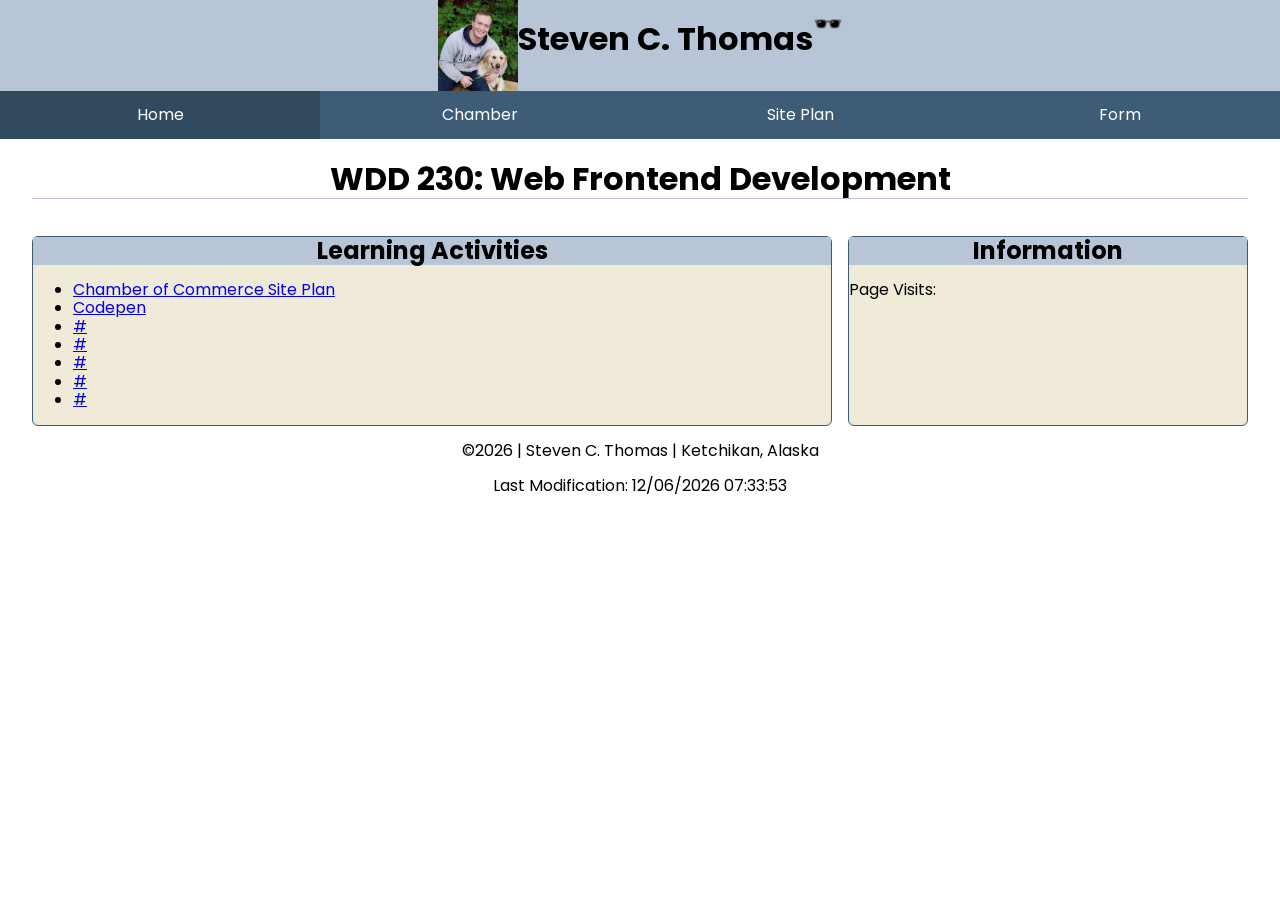
==== index.html @ 86e8dbed "Started chamber home page" ====
<!DOCTYPE html>
<html lang="en">
<head>

    <!-- Meta tags -->
    <meta charset="UTF-8">
    <meta name="viewport" content="width=device-width, initial-scale=1.0">
    <meta name="author" content="Steven C. Thomas">
    <meta name="description" content="Home page for the wdd230 class for BYU-Idaho. Course assignment portal. Steven C. Thomas. WDD 230 - Web Frontend Development">

    <!-- OG meta tags -->
    <meta property="og:title" content="Web Frontend Development Home Page" />
    <meta property="og:type" content="website" />
    <meta property="og:url" content="dos54.github.io/wdd230" />
    <meta property="og:image" content="dos54.github.io/wdd230/images/alaska-sign.jpg" />

    <!-- Font links -->
    <link rel="preconnect" href="https://fonts.googleapis.com">
    <link rel="preconnect" href="https://fonts.gstatic.com" crossorigin>
    <link href="https://fonts.googleapis.com/css2?family=Poppins:ital,wght@0,400;0,700;1,400;1,700&family=Roboto:ital@0;1&display=swap" rel="stylesheet">

    <!-- Title and favicon -->
    <title>Steven Thomas - WDD230 - Web Frontend Development</title>
    <link rel="icon" href="favicon.ico">

    <!-- Styles -->
    <link rel="stylesheet" href="styles/normalize.css">
    <link rel="stylesheet" href="styles/base.css">
    <link rel="stylesheet" href="styles/larger.css">

    <!-- Scripts -->
     <script defer src="scripts/menu.js"></script>
     <script defer src="scripts/mode-button.js"></script>
</head>
<body>
    <header>
        <img src="images/trigger.jpg" alt="Steven Thomas with his dog, Trigger." class="profile">
        <h1>Steven C. Thomas</h1>
        <button type="button" id="mode">🕶️</button>
    </header>

    <button id="menu" type="button"></button>
    <nav>
        <ul>
            <li><a class="active" href="#">Home</a></li>
            <li><a href="chamber/index.html">Chamber</a></li>
            <li><a href="siteplan.html">Site Plan</a></li>
            <li><a href="form.html">Form</a></li>
        </ul>
    </nav>

    <main>
        <h1>WDD 230: Web Frontend Development</h1>
        <section class="card">
            <h2>Learning Activities</h2>
            <ul>
                <li><a href="week01/chamber-site-plan.html">Chamber of Commerce Site Plan</a></li>
                <li><a href="https://codepen.io/dos54">Codepen</a></li>
                <li><a href="#">#</a></li>
                <li><a href="#">#</a></li>
                <li><a href="#">#</a></li>
                <li><a href="#">#</a></li>
                <li><a href="#">#</a></li>
            </ul>
        </section>
        <section class="card">
            <h2>Information</h2>
            <p><span id="location"></span></p>
            <p><span id="temperature"></span></p>
            <p>Page Visits: <span id="visits"></span></p>
        </section>
    </main>

    <footer>
        <p>&copy;<span id="year"></span> | Steven C. Thomas | Ketchikan, Alaska</p>
        <p>Last Modification: <span id="lastModified"></span></p>
    </footer>
    <script defer src="scripts/getDates.js"></script>
</body>
</html>
---- styles/base.css ----
:root {
    --text-color: black;
    --background-color: #F0EBD8;
    --theme-ultralight: #b7c5d6;
    --theme-light: #748CAB;
    --theme-medium: #3E5C76;
    --theme-mediumdark: #1D2D44;
    --theme-dark: #0D1321;
    --font-family: 'poppins', 'roboto', sans-serif
}

button {
    font-size: 1.5rem;
    border: 0;
    margin: 0;
    padding: 0;
    height: 3rem;
    background: none;
}

body {
    font-family: var(--font-family);
    margin: 0;
    padding: 0;
    box-sizing: border-box;
}

header {
    /* Sizing and location */
    display: flex;
    justify-content: center;

    /* Colors and theming */
    color: var(--text-color);
    background-color: var(--theme-ultralight);
}

/* Nav Bar */
#menu {
    color: white;
    width: 100%;
    background-color: var(--theme-dark);
}

#menu::before {
    content: '≡';
}

#menu.open::before {
    content: 'X';
}

.open {
    display: block;
}

nav {
    background-color: var(--theme-medium);
    margin: 0;
    display: none;
}

nav * {
    margin: 0;
    padding: 0;
}

nav ul { 
    display: flex;
    flex-direction: column;
    width: 100%;

    list-style: none;
}

nav li {
    height: 3rem;
}

nav a {
    display: flex;
    align-items: center;
    justify-content: center;
    width: 100%;
    height: 100%;

    text-decoration: none;
    color: white;
}

nav a:hover {
    background-color: rgba(255, 255, 255, .2);
}

nav .active {
    background-color: rgba(0, 0, 0, .2);
}

main {
    /* Sizing and location */
    margin: 0;
    padding: 0 2rem;
    display: grid;
    grid-template-columns: auto;
    gap: 1rem;
    justify-content: center;

    /* Colors and theming */
    color: var(--text-color);
}

main h1 {
    text-align: center;
    border-bottom: 1px solid var(--theme-ultralight);
}

footer {
    /* Sizing and location */
    text-align: center;

    /* Colors and theming */
    color: var(--text-color);
    /* background-color: var(--theme-ultralight); */
}

/* Card Code */
.card {
    max-width: 640px;

    border: 1px solid var(--theme-medium);
    border-radius: 6px;
    background-color: var(--background-color);
}

.card h1, .card h2, .card h3, .card h4 {
    margin: 0;
    text-align: center;
    width: 100%;
    background-color: var(--theme-ultralight);
}

.profile {
    width: 5rem;
    height: 100%;
}
---- styles/larger.css ----
@media screen and (min-width: 640px) {
    main {
        grid-template-columns: 2fr 1fr;
    }

    main h1 {
        grid-column: 1 / 3;
    }

    nav {
        display: block;
    }

    nav ul {
        flex-direction: row;
        flex-grow: 1;
        justify-content: space-evenly;
    }

    nav li {
        width: 100%;
    }


    .card {
        max-width: 100%;
    }

    #menu {
        display: none;
    }
}
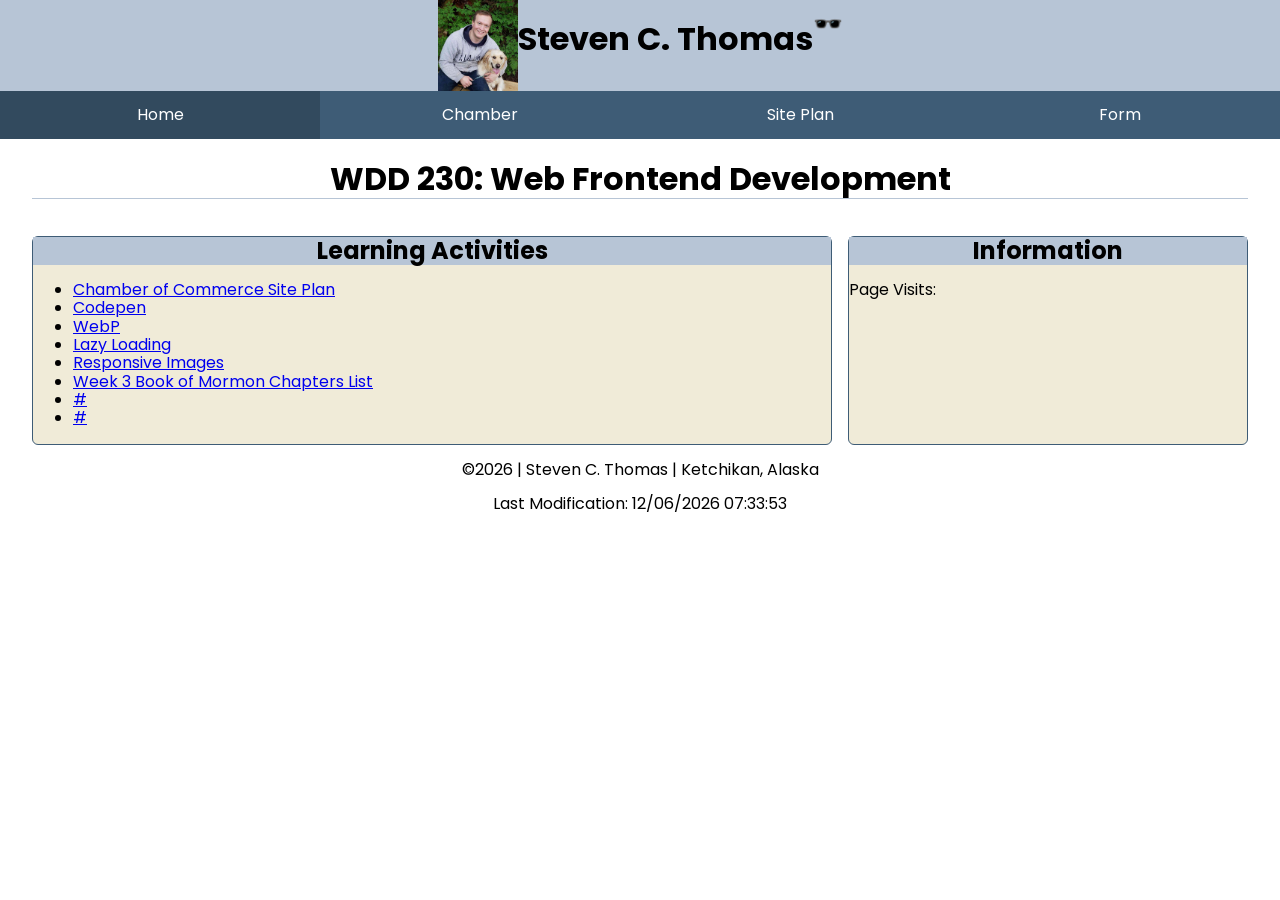
==== commit d7e5b00c: "Week 3 learning activities completed" ====
--- a/index.html
+++ b/index.html
@@ -56,9 +56,10 @@
             <ul>
                 <li><a href="week01/chamber-site-plan.html">Chamber of Commerce Site Plan</a></li>
                 <li><a href="https://codepen.io/dos54">Codepen</a></li>
-                <li><a href="#">#</a></li>
-                <li><a href="#">#</a></li>
-                <li><a href="#">#</a></li>
+                <li><a href="week03/images/landscape.webp">WebP</a></li>
+                <li><a href="week03/lazyload.html">Lazy Loading</a></li>
+                <li><a href="week03/responsive-images.html">Responsive Images</a></li>
+                <li><a href="week03/bom.html">Week 3 Book of Mormon Chapters List</a></li>
                 <li><a href="#">#</a></li>
                 <li><a href="#">#</a></li>
             </ul>
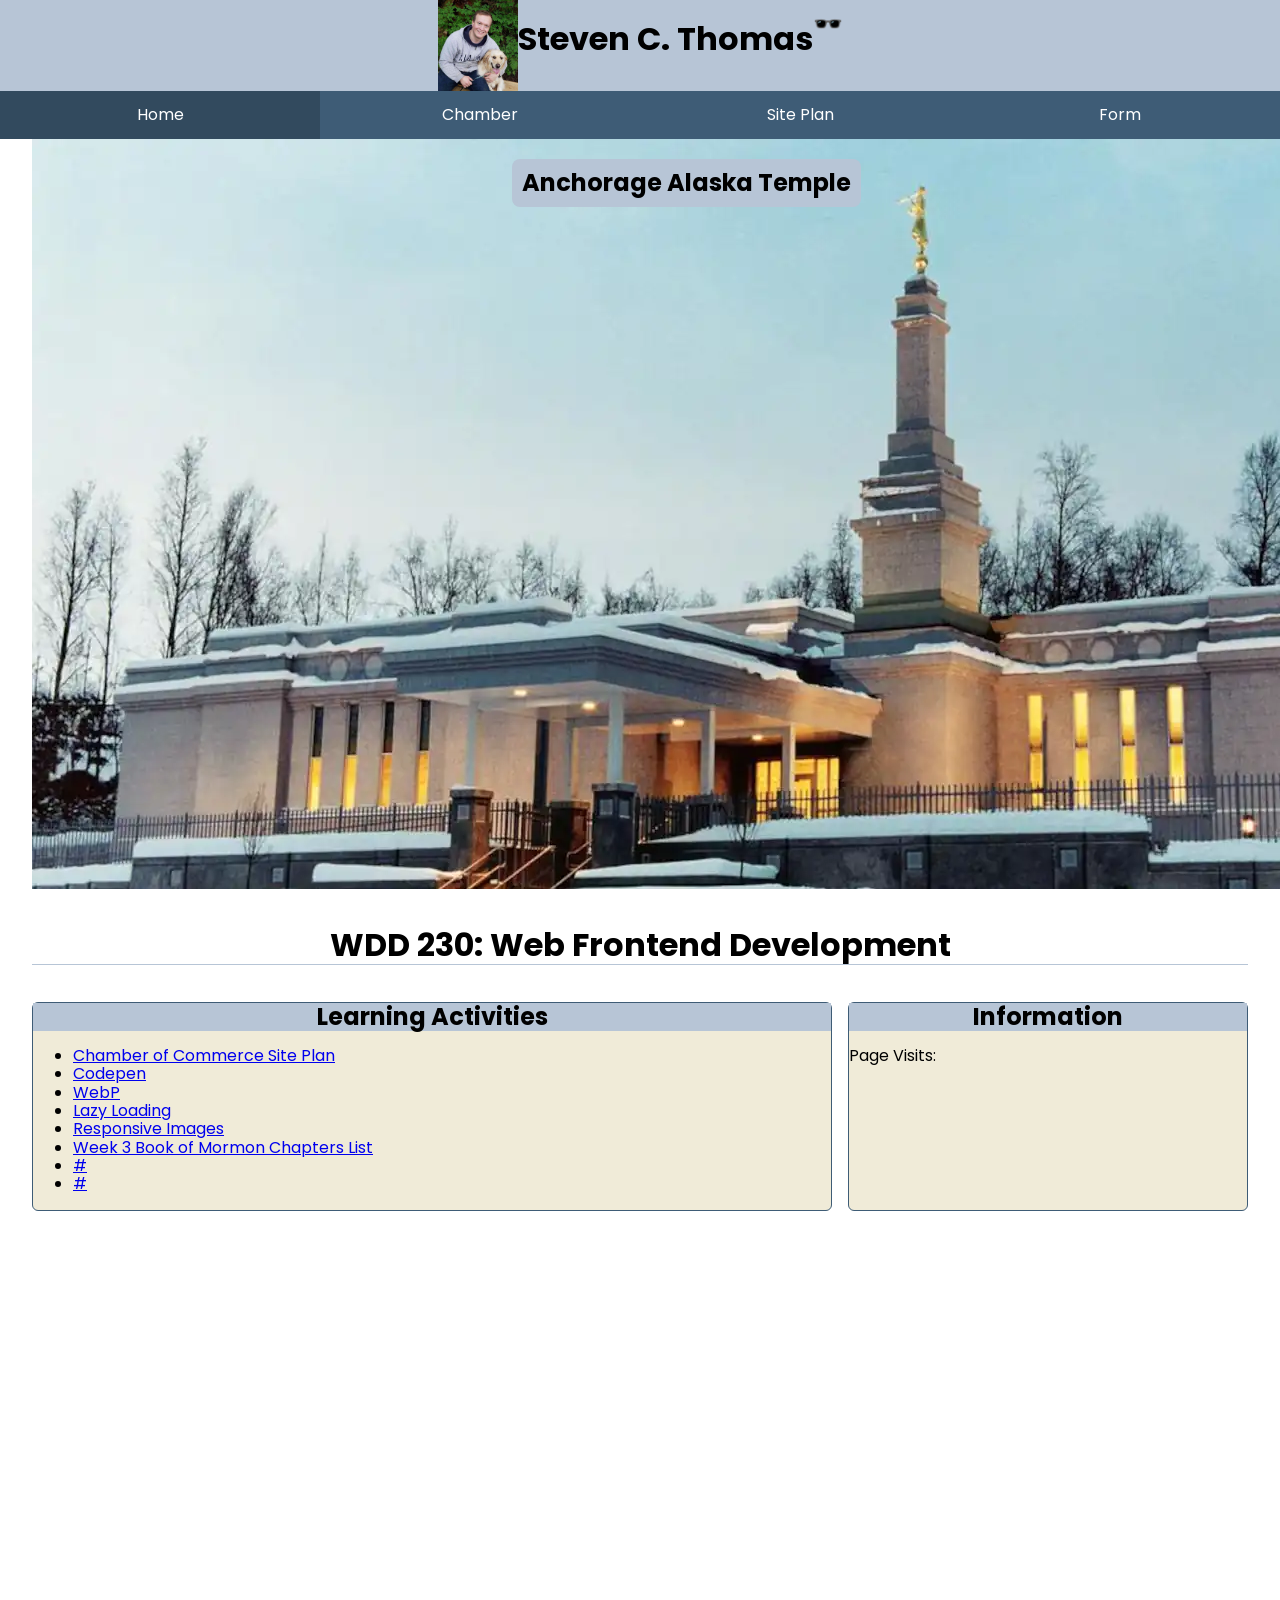
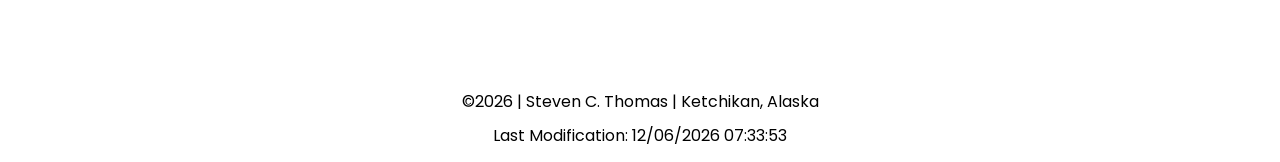
==== commit 231b219c: "Week 3 learning activities completed" ====
--- a/index.html
+++ b/index.html
@@ -39,7 +39,7 @@
         <button type="button" id="mode">🕶️</button>
     </header>
 
-    <button id="menu" type="button"></button>
+    <button id="menu" type="button">!</button>
     <nav>
         <ul>
             <li><a class="active" href="#">Home</a></li>
@@ -50,6 +50,14 @@
     </nav>
 
     <main>
+        <div class="hero">
+            <picture>
+                <source srcset="images/hero-large.webp" media="(min-width:1000px)">
+                <source srcset="images/hero-medium.webp" media="(min-width:500px)">
+                <img src="images/hero-small.webp" alt="Anchorage Alaska Temple" width="1500" height="750">
+            </picture>
+            <h2 id="hero-overlay">Anchorage Alaska Temple</h2>
+        </div>
         <h1>WDD 230: Web Frontend Development</h1>
         <section class="card">
             <h2>Learning Activities</h2>
@@ -70,6 +78,11 @@
             <p><span id="temperature"></span></p>
             <p>Page Visits: <span id="visits"></span></p>
         </section>
+        <iframe
+            src="https://www.google.com/maps/embed?pb=!1m18!1m12!1m3!1d123449.98879379084!2d-131.66721990857818!3d55.34742096494054!2m3!1f0!2f0!3f0!3m2!1i1024!2i768!4f13.1!3m3!1m2!1s0x540c25088729e15b%3A0x7e90e56bcfc60674!2sKetchikan%2C%20Alaska%2099901!5e1!3m2!1ses-419!2sus!4v1732252319272!5m2!1ses-419!2sus"
+            width="600" height="450" style="border:0;" allowfullscreen="" loading="lazy"
+            referrerpolicy="no-referrer-when-downgrade"
+            id="map"></iframe>
     </main>
 
     <footer>
--- a/styles/base.css
+++ b/styles/base.css
@@ -142,4 +142,30 @@
 .profile {
     width: 5rem;
     height: 100%;
+}
+
+.hero {
+    grid-column: 1/3;
+    width: 100%;
+    position: relative;
+}
+
+.hero > picture img {
+    display: block;
+    margin: 0 auto;
+    height: auto;
+}
+
+#hero-overlay {
+    position: absolute;
+    top: 0;
+    left: 30rem;
+    background-color: #b7c5d6ff;
+    padding: 10px;
+    border-radius: 8px;
+}
+
+#map {
+    grid-column: 1/3;
+    margin: 0 auto;
 }
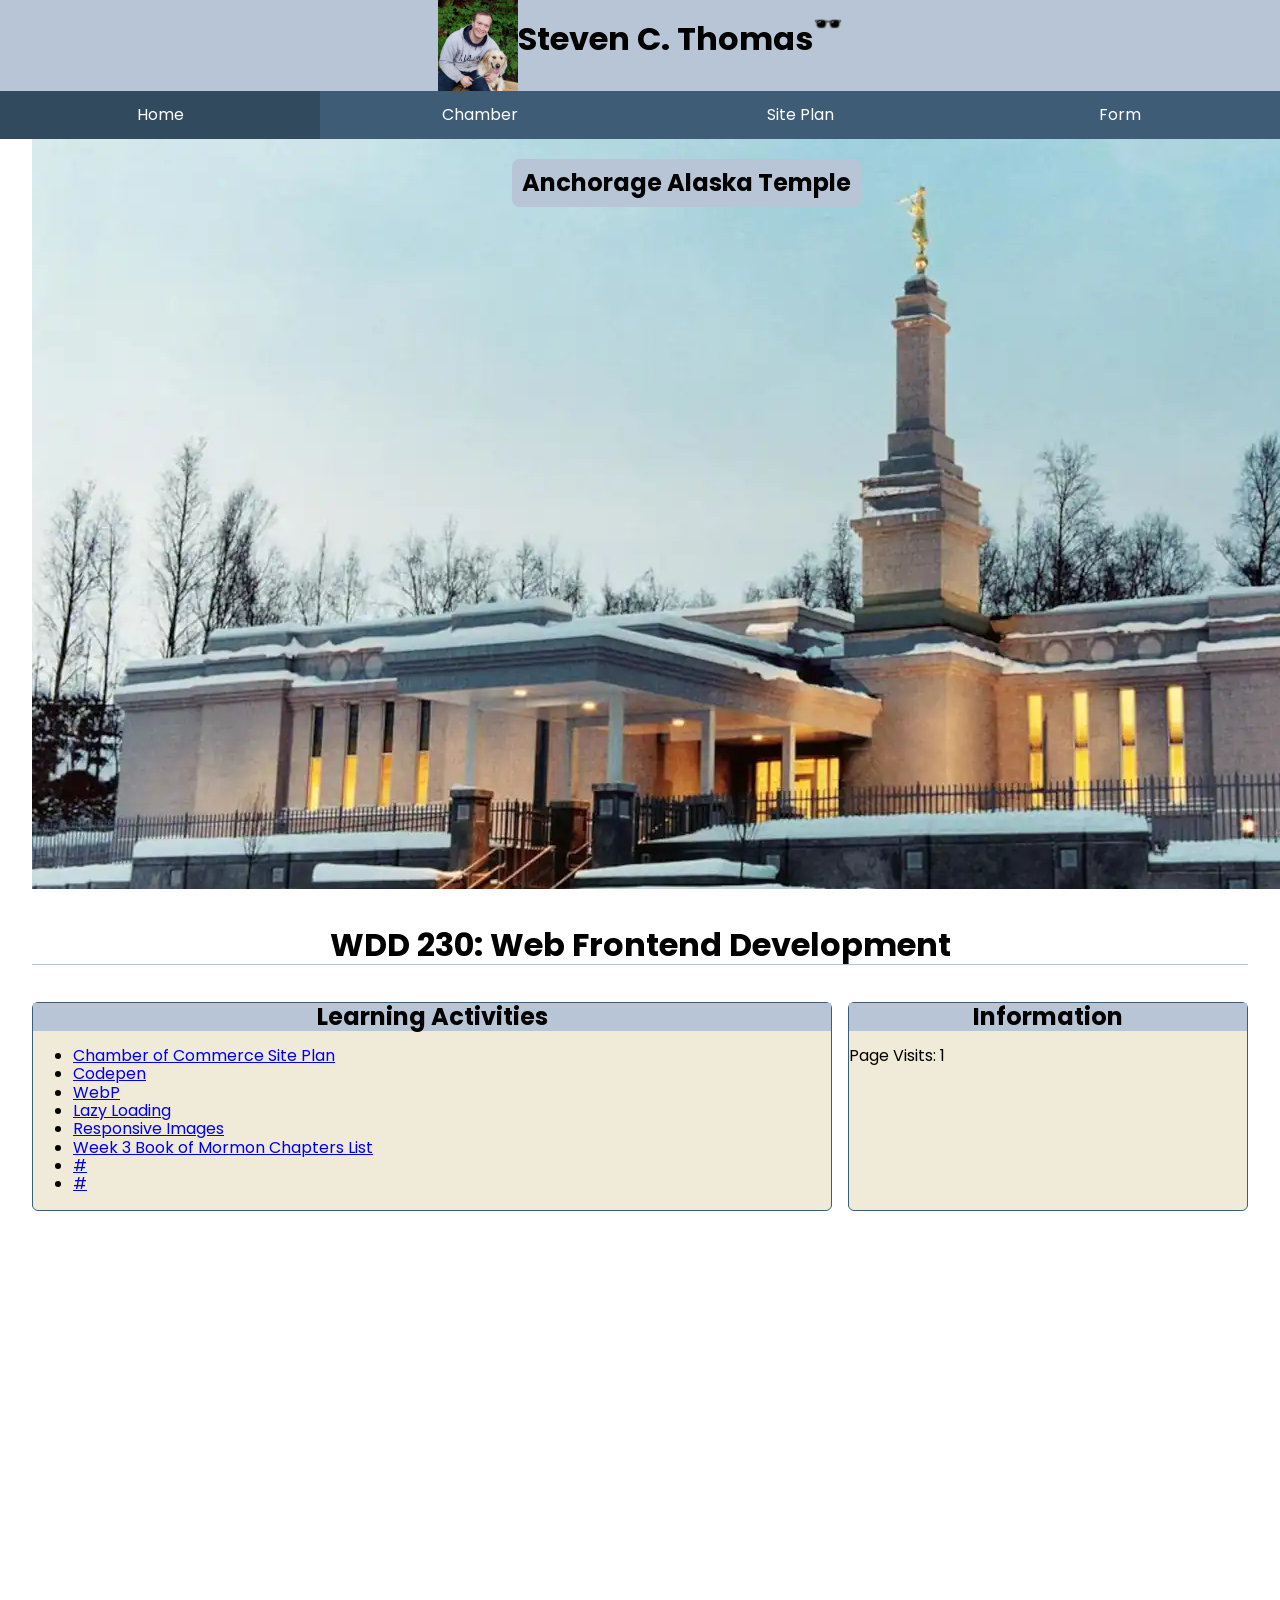
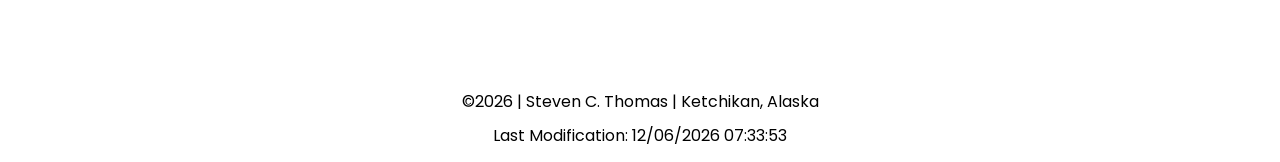
==== commit 79ceb2d4: "Added visits counter" ====
--- a/index.html
+++ b/index.html
@@ -9,10 +9,10 @@
     <meta name="description" content="Home page for the wdd230 class for BYU-Idaho. Course assignment portal. Steven C. Thomas. WDD 230 - Web Frontend Development">
 
     <!-- OG meta tags -->
-    <meta property="og:title" content="Web Frontend Development Home Page" />
-    <meta property="og:type" content="website" />
-    <meta property="og:url" content="dos54.github.io/wdd230" />
-    <meta property="og:image" content="dos54.github.io/wdd230/images/alaska-sign.jpg" />
+    <meta property="og:title" content="Web Frontend Development Home Page">
+    <meta property="og:type" content="website">
+    <meta property="og:url" content="dos54.github.io/wdd230">
+    <meta property="og:image" content="dos54.github.io/wdd230/images/alaska-sign.jpg">
 
     <!-- Font links -->
     <link rel="preconnect" href="https://fonts.googleapis.com">
@@ -90,5 +90,6 @@
         <p>Last Modification: <span id="lastModified"></span></p>
     </footer>
     <script defer src="scripts/getDates.js"></script>
+    <script defer src="scripts/visits.js"></script>
 </body>
 </html>
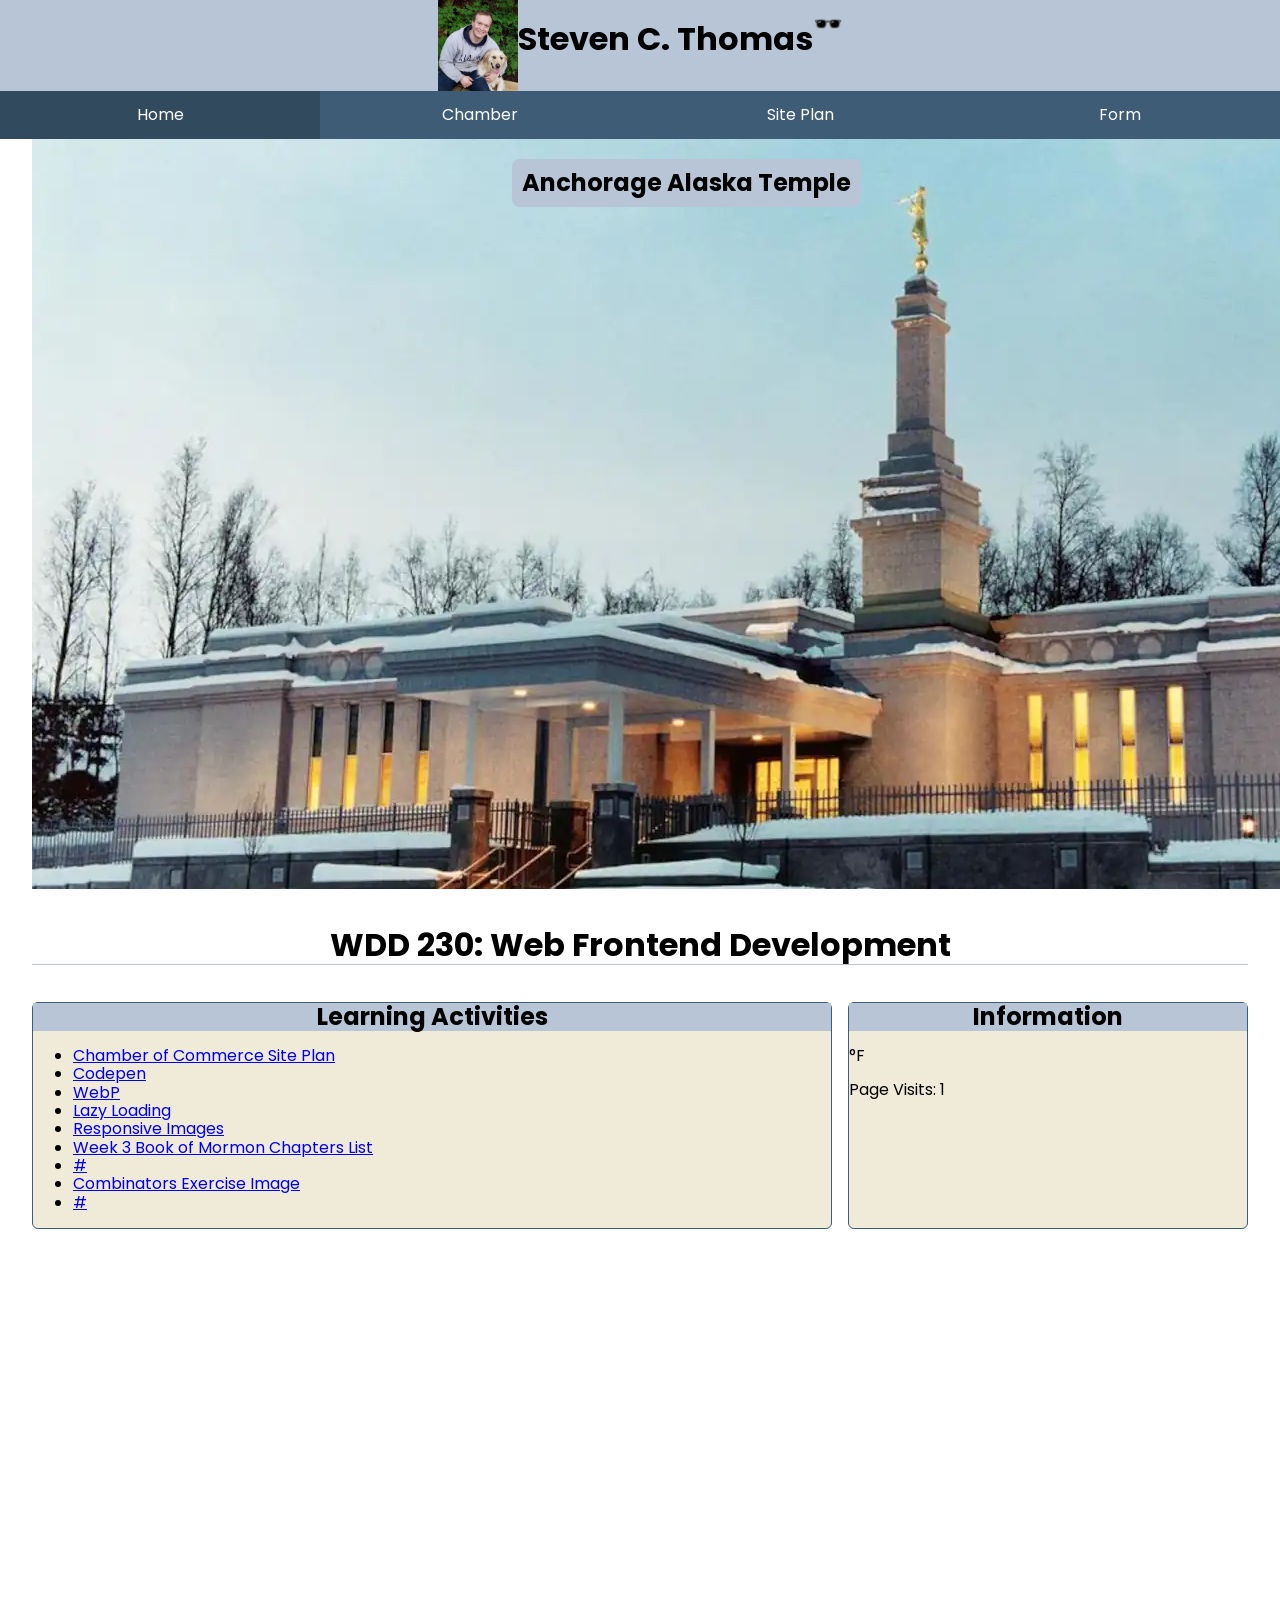
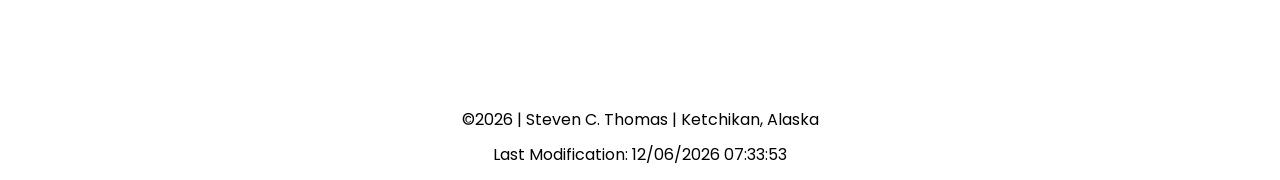
==== commit 7112e4de: "more progress on chamber project" ====
--- a/index.html
+++ b/index.html
@@ -61,7 +61,7 @@
         <h1>WDD 230: Web Frontend Development</h1>
         <section class="card">
             <h2>Learning Activities</h2>
-            <ul>
+            <ul id="links-list">
                 <li><a href="week01/chamber-site-plan.html">Chamber of Commerce Site Plan</a></li>
                 <li><a href="https://codepen.io/dos54">Codepen</a></li>
                 <li><a href="week03/images/landscape.webp">WebP</a></li>
@@ -69,13 +69,14 @@
                 <li><a href="week03/responsive-images.html">Responsive Images</a></li>
                 <li><a href="week03/bom.html">Week 3 Book of Mormon Chapters List</a></li>
                 <li><a href="#">#</a></li>
+                <li><a href="week04/images/combinators-exercise.png">Combinators Exercise Image</a></li>
                 <li><a href="#">#</a></li>
             </ul>
         </section>
         <section class="card">
             <h2>Information</h2>
             <p><span id="location"></span></p>
-            <p><span id="temperature"></span></p>
+            <p><img src="" alt="" id="weather-icon"><span id="temperature"></span>&deg;F</p>
             <p>Page Visits: <span id="visits"></span></p>
         </section>
         <iframe
@@ -89,6 +90,7 @@
         <p>&copy;<span id="year"></span> | Steven C. Thomas | Ketchikan, Alaska</p>
         <p>Last Modification: <span id="lastModified"></span></p>
     </footer>
+    <script defer src="scripts/getWeather.js"></script>
     <script defer src="scripts/getDates.js"></script>
     <script defer src="scripts/visits.js"></script>
 </body>
--- a/styles/larger.css
+++ b/styles/larger.css
@@ -26,6 +26,10 @@
         max-width: 100%;
     }
 
+    .centered {
+        grid-column: 1/4;
+    }
+
     #menu {
         display: none;
     }
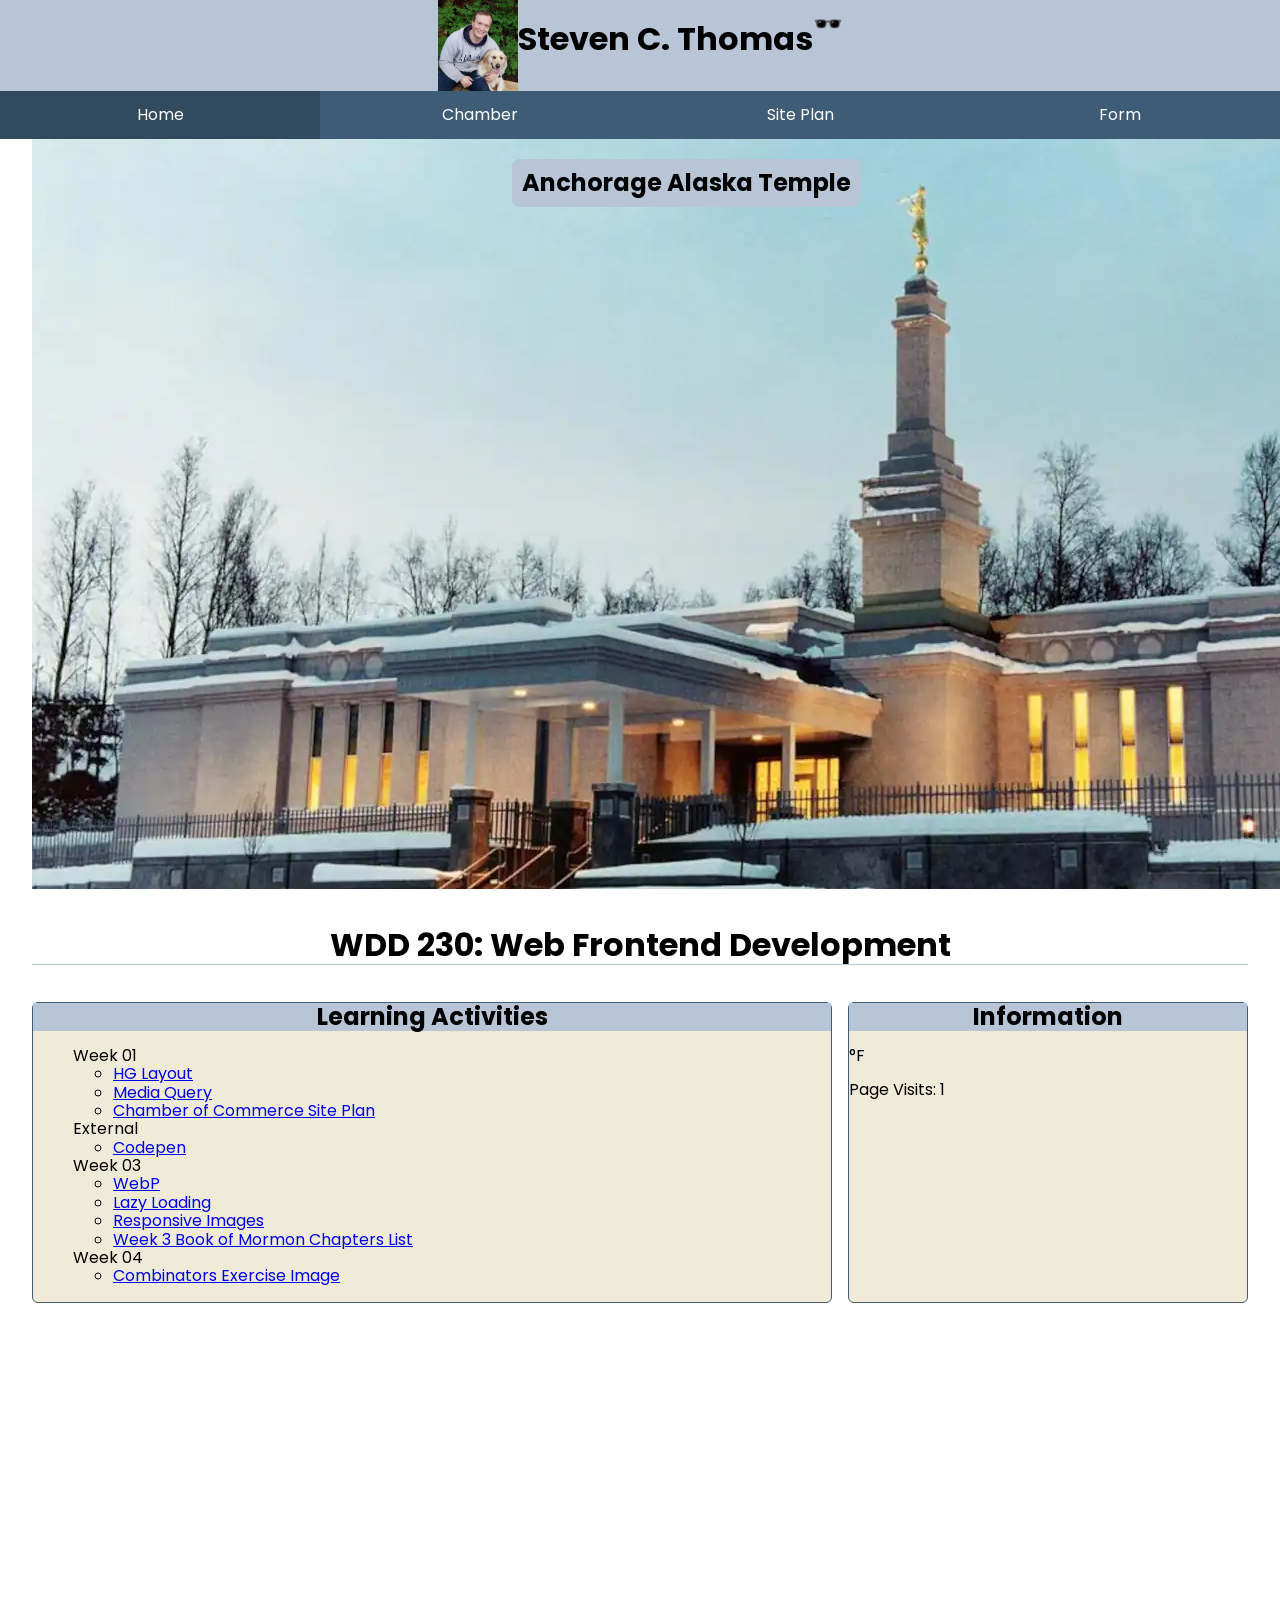
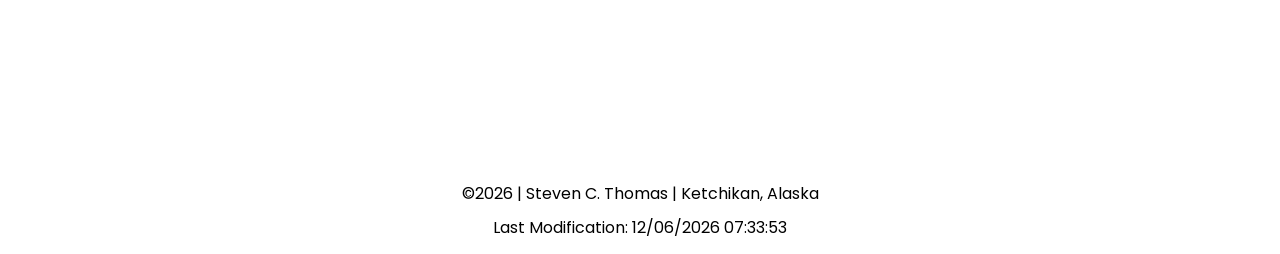
==== commit e147b682: "more progress on chamber project" ====
--- a/index.html
+++ b/index.html
@@ -62,15 +62,7 @@
         <section class="card">
             <h2>Learning Activities</h2>
             <ul id="links-list">
-                <li><a href="week01/chamber-site-plan.html">Chamber of Commerce Site Plan</a></li>
-                <li><a href="https://codepen.io/dos54">Codepen</a></li>
-                <li><a href="week03/images/landscape.webp">WebP</a></li>
-                <li><a href="week03/lazyload.html">Lazy Loading</a></li>
-                <li><a href="week03/responsive-images.html">Responsive Images</a></li>
-                <li><a href="week03/bom.html">Week 3 Book of Mormon Chapters List</a></li>
-                <li><a href="#">#</a></li>
-                <li><a href="week04/images/combinators-exercise.png">Combinators Exercise Image</a></li>
-                <li><a href="#">#</a></li>
+
             </ul>
         </section>
         <section class="card">
@@ -90,6 +82,7 @@
         <p>&copy;<span id="year"></span> | Steven C. Thomas | Ketchikan, Alaska</p>
         <p>Last Modification: <span id="lastModified"></span></p>
     </footer>
+    <script defer src="scripts/links.js"></script>
     <script defer src="scripts/getWeather.js"></script>
     <script defer src="scripts/getDates.js"></script>
     <script defer src="scripts/visits.js"></script>
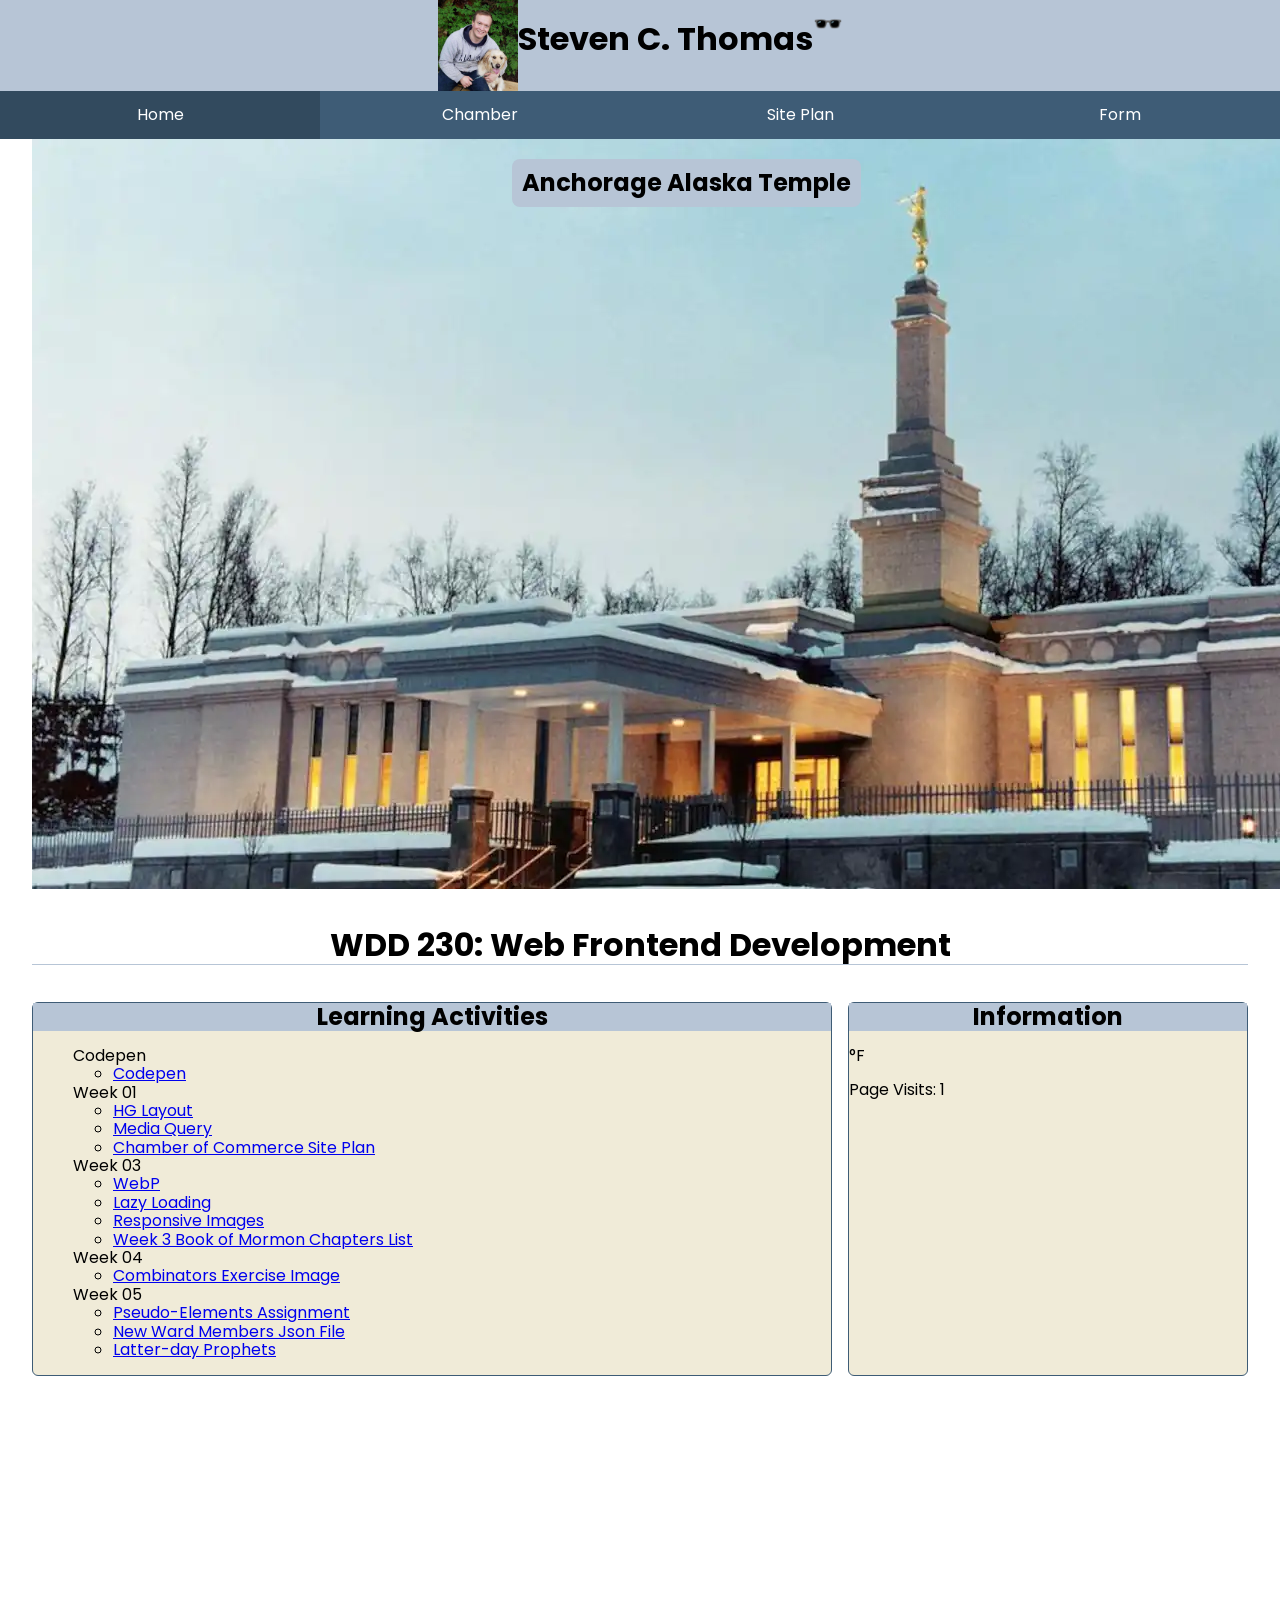
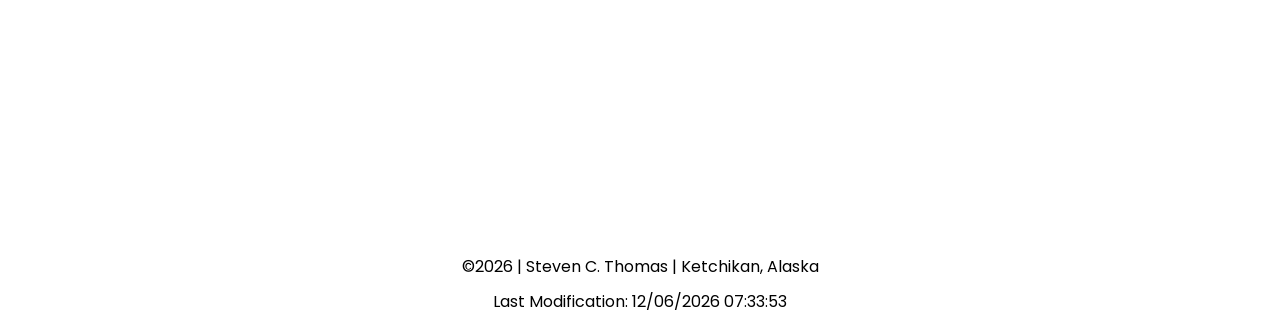
==== commit c9df8020: "More week 05 stuffs, plus upgrades & bug  fixes" ====
--- a/index.html
+++ b/index.html
@@ -50,32 +50,34 @@
     </nav>
 
     <main>
-        <div class="hero">
-            <picture>
-                <source srcset="images/hero-large.webp" media="(min-width:1000px)">
-                <source srcset="images/hero-medium.webp" media="(min-width:500px)">
-                <img src="images/hero-small.webp" alt="Anchorage Alaska Temple" width="1500" height="750">
-            </picture>
-            <h2 id="hero-overlay">Anchorage Alaska Temple</h2>
+        <div id="gallery">
+            <div class="hero">
+                <picture>
+                    <source srcset="images/hero-large.webp" media="(min-width:1000px)">
+                    <source srcset="images/hero-medium.webp" media="(min-width:500px)">
+                    <img src="images/hero-small.webp" alt="Anchorage Alaska Temple" width="1500" height="750">
+                </picture>
+                <h2 id="hero-overlay">Anchorage Alaska Temple</h2>
+            </div>
+            <h1>WDD 230: Web Frontend Development</h1>
+            <section class="card">
+                <h2>Learning Activities</h2>
+                <ul id="links-list">
+    
+                </ul>
+            </section>
+            <section class="card">
+                <h2>Information</h2>
+                <p><span id="location"></span></p>
+                <p><img src="" alt="" id="weather-icon"><span id="temperature"></span>&deg;F</p>
+                <p>Page Visits: <span id="visits"></span></p>
+            </section>
+            <iframe
+                src="https://www.google.com/maps/embed?pb=!1m18!1m12!1m3!1d123449.98879379084!2d-131.66721990857818!3d55.34742096494054!2m3!1f0!2f0!3f0!3m2!1i1024!2i768!4f13.1!3m3!1m2!1s0x540c25088729e15b%3A0x7e90e56bcfc60674!2sKetchikan%2C%20Alaska%2099901!5e1!3m2!1ses-419!2sus!4v1732252319272!5m2!1ses-419!2sus"
+                width="600" height="450" style="border:0;" allowfullscreen="" loading="lazy"
+                referrerpolicy="no-referrer-when-downgrade"
+                id="map"></iframe>
         </div>
-        <h1>WDD 230: Web Frontend Development</h1>
-        <section class="card">
-            <h2>Learning Activities</h2>
-            <ul id="links-list">
-
-            </ul>
-        </section>
-        <section class="card">
-            <h2>Information</h2>
-            <p><span id="location"></span></p>
-            <p><img src="" alt="" id="weather-icon"><span id="temperature"></span>&deg;F</p>
-            <p>Page Visits: <span id="visits"></span></p>
-        </section>
-        <iframe
-            src="https://www.google.com/maps/embed?pb=!1m18!1m12!1m3!1d123449.98879379084!2d-131.66721990857818!3d55.34742096494054!2m3!1f0!2f0!3f0!3m2!1i1024!2i768!4f13.1!3m3!1m2!1s0x540c25088729e15b%3A0x7e90e56bcfc60674!2sKetchikan%2C%20Alaska%2099901!5e1!3m2!1ses-419!2sus!4v1732252319272!5m2!1ses-419!2sus"
-            width="600" height="450" style="border:0;" allowfullscreen="" loading="lazy"
-            referrerpolicy="no-referrer-when-downgrade"
-            id="map"></iframe>
     </main>
 
     <footer>
--- a/styles/base.css
+++ b/styles/base.css
@@ -96,7 +96,7 @@
     background-color: rgba(0, 0, 0, .2);
 }
 
-main {
+#gallery {
     /* Sizing and location */
     margin: 0;
     padding: 0 2rem;
--- a/styles/larger.css
+++ b/styles/larger.css
@@ -1,5 +1,5 @@
 @media screen and (min-width: 640px) {
-    main {
+    #gallery {
         grid-template-columns: 2fr 1fr;
     }
 
